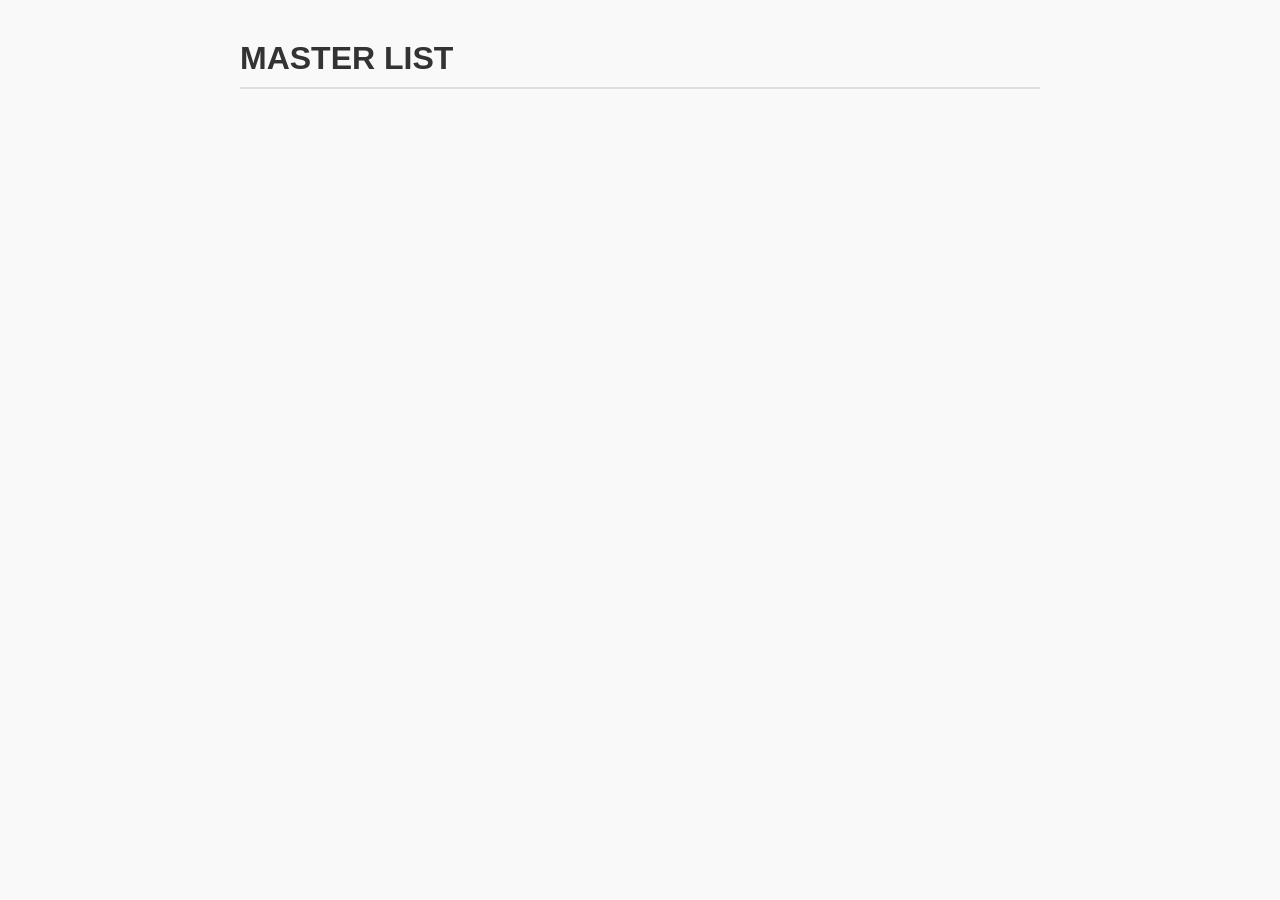
==== index.html @ 99fbf51c "Add files via upload" ====
<!DOCTYPE html>
<html lang="en">
<head>
    <meta charset="UTF-8">
    <meta name="viewport" content="width=device-width, initial-scale=1.0">
    <title>Master List</title>
    <link rel="stylesheet" href="style.css">
</head>
<body>
    <h1>MASTER LIST</h1>
    <div id="lists-container" class="list-grid"></div>
    <script src="script.js"></script>
    <script>loadMasterLists();</script>
</body>
</html>
---- style.css ----
body {
    font-family: -apple-system, BlinkMacSystemFont, 'Segoe UI', Roboto, sans-serif;
    max-width: 800px;
    margin: 40px auto;
    padding: 0 20px;
    background: #f9f9f9;
    color: #333;
}
h1 { border-bottom: 2px solid #ddd; padding-bottom: 10px; }
.list-grid { display: grid; grid-template-columns: repeat(auto-fill, minmax(250px,1fr)); gap: 15px; margin-top: 20px; }
.list-card { background: white; border: 1px solid #ddd; border-radius: 8px; padding: 15px; cursor: pointer; transition: box-shadow 0.2s; }
.list-card:hover { box-shadow: 0 4px 8px rgba(0,0,0,0.1); }
.list-card h3 { margin: 0 0 8px 0; font-size: 1.1rem; }
.list-card p { margin: 0; color: #666; font-size: 0.9rem; }
.item-card { background: white; border: 1px solid #eee; border-radius: 6px; padding: 12px 15px; margin-bottom: 8px; display: flex; justify-content: space-between; align-items: center; }
.item-card a { color: #0066cc; text-decoration: none; font-weight: 500; }
.item-card a:hover { text-decoration: underline; }
.item-card .date { color: #888; font-size: 0.85rem; }
.back-link { display: inline-block; margin-bottom: 20px; color: #666; text-decoration: none; }
.back-link:hover { text-decoration: underline; }
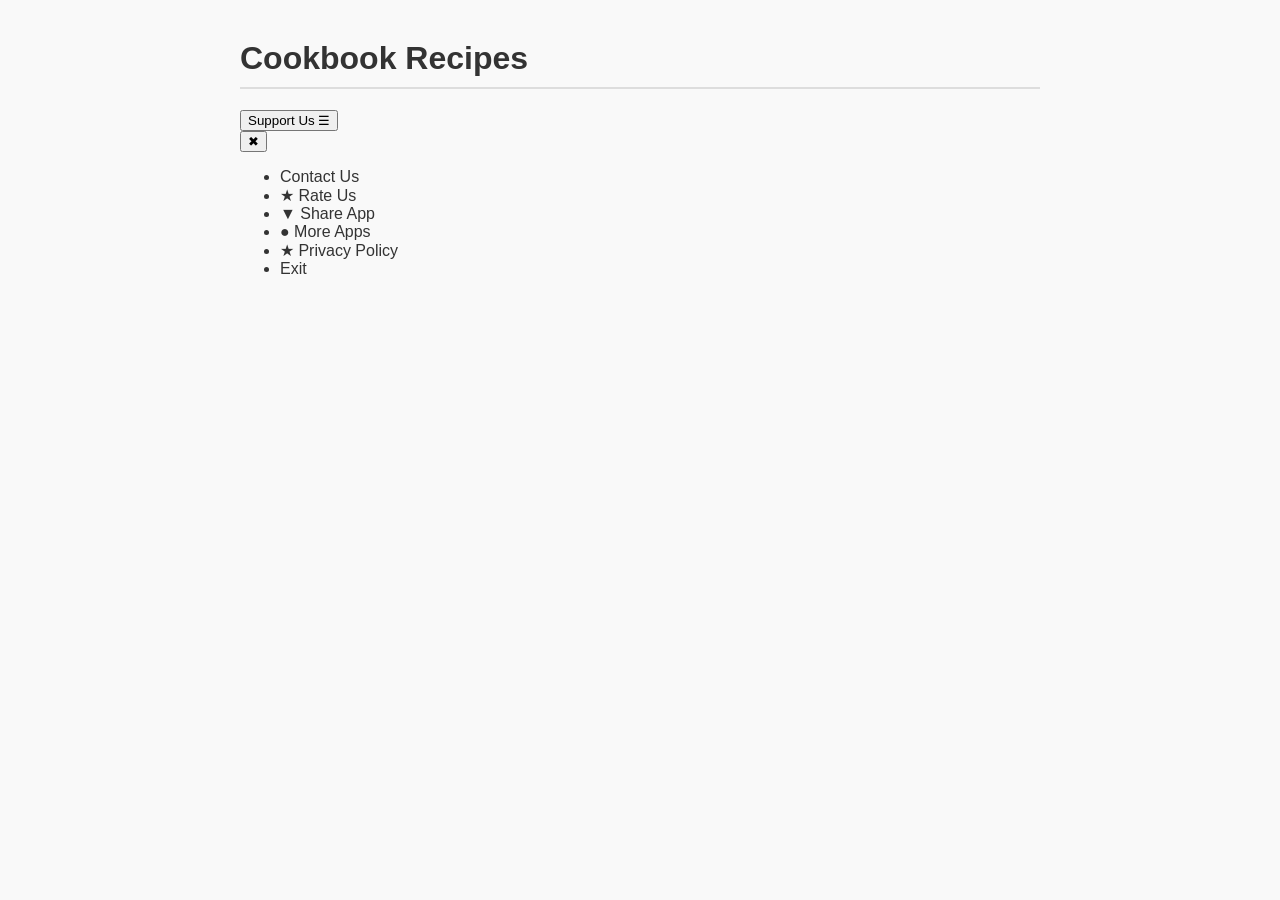
==== commit 400ffcb8: "Create index.html" ====
--- a/index.html
+++ b/index.html
@@ -3,13 +3,32 @@
 <head>
     <meta charset="UTF-8">
     <meta name="viewport" content="width=device-width, initial-scale=1.0">
-    <title>Master List</title>
+    <title>Cookbook Recipes</title>
     <link rel="stylesheet" href="style.css">
 </head>
 <body>
-    <h1>MASTER LIST</h1>
-    <div id="lists-container" class="list-grid"></div>
+    <!-- Header with title and support button -->
+    <header>
+        <h1>Cookbook Recipes</h1>
+        <button id="supportBtn" class="support-button">Support Us ☰</button>
+    </header>
+
+    <!-- The sliding panel (hidden by default) -->
+    <div id="supportPanel" class="support-panel">
+        <button id="closePanel" class="close-btn">✖</button>
+        <ul class="support-list">
+            <li>Contact Us</li>
+            <li>★ Rate Us</li>
+            <li>▼ Share App</li>
+            <li>● More Apps</li>
+            <li>★ Privacy Policy</li>
+            <li>Exit</li>
+        </ul>
+    </div>
+
+    <!-- Overlay (dark background when panel is open) -->
+    <div id="overlay" class="overlay"></div>
+
     <script src="script.js"></script>
-    <script>loadMasterLists();</script>
 </body>
 </html>
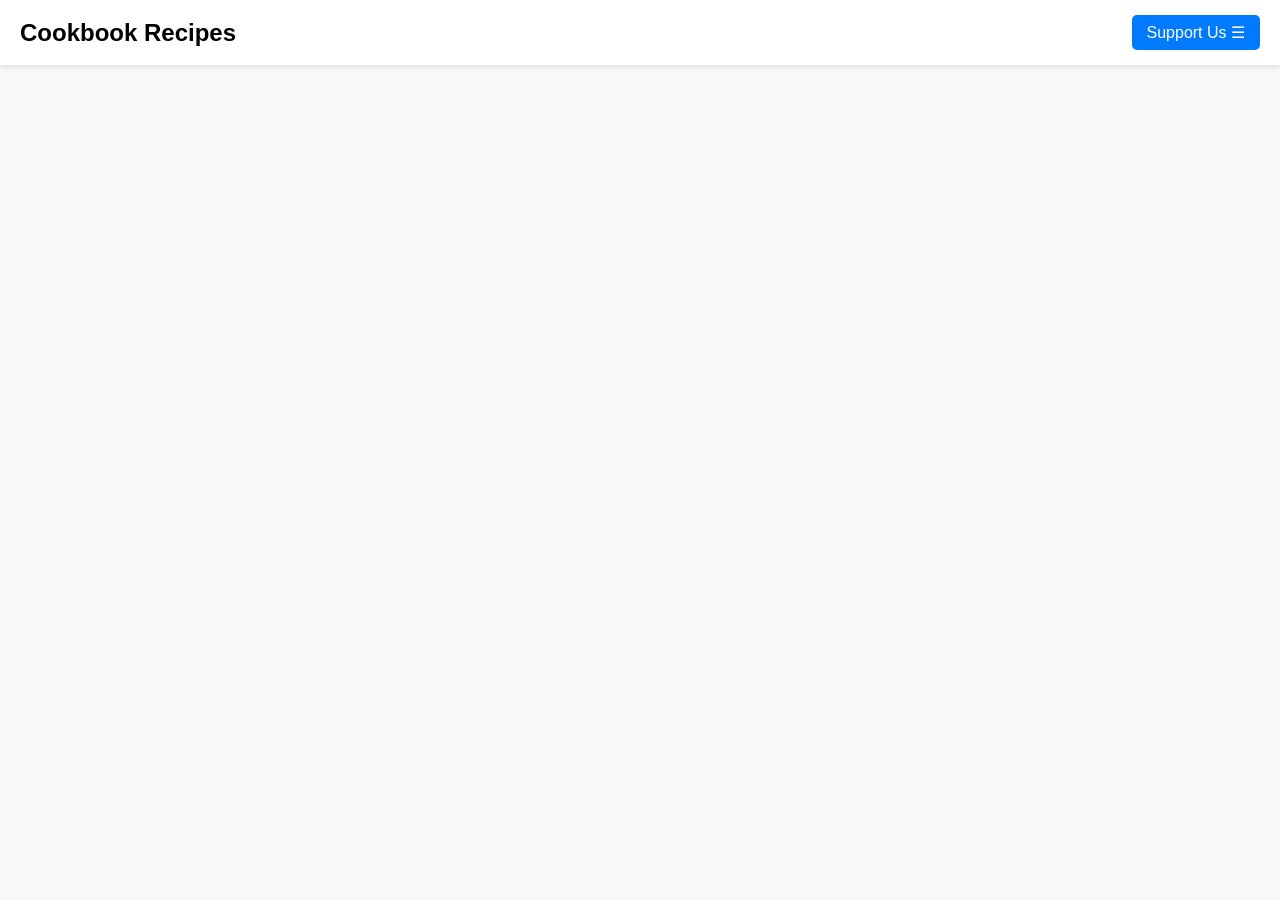
==== commit 590b0901: "Update index.html" ====
--- a/index.html
+++ b/index.html
@@ -12,6 +12,11 @@
         <h1>Cookbook Recipes</h1>
         <button id="supportBtn" class="support-button">Support Us ☰</button>
     </header>
+
+    <!-- Main content: category grid -->
+    <main>
+        <div id="category-grid" class="category-grid"></div>
+    </main>
 
     <!-- The sliding panel (hidden by default) -->
     <div id="supportPanel" class="support-panel">
--- a/style.css
+++ b/style.css
@@ -1,20 +1,96 @@
+/* Basic reset */
 body {
+    margin: 0;
     font-family: -apple-system, BlinkMacSystemFont, 'Segoe UI', Roboto, sans-serif;
-    max-width: 800px;
-    margin: 40px auto;
-    padding: 0 20px;
-    background: #f9f9f9;
-    color: #333;
+    background: #f8f8f8;
 }
-h1 { border-bottom: 2px solid #ddd; padding-bottom: 10px; }
-.list-grid { display: grid; grid-template-columns: repeat(auto-fill, minmax(250px,1fr)); gap: 15px; margin-top: 20px; }
-.list-card { background: white; border: 1px solid #ddd; border-radius: 8px; padding: 15px; cursor: pointer; transition: box-shadow 0.2s; }
-.list-card:hover { box-shadow: 0 4px 8px rgba(0,0,0,0.1); }
-.list-card h3 { margin: 0 0 8px 0; font-size: 1.1rem; }
-.list-card p { margin: 0; color: #666; font-size: 0.9rem; }
-.item-card { background: white; border: 1px solid #eee; border-radius: 6px; padding: 12px 15px; margin-bottom: 8px; display: flex; justify-content: space-between; align-items: center; }
-.item-card a { color: #0066cc; text-decoration: none; font-weight: 500; }
-.item-card a:hover { text-decoration: underline; }
-.item-card .date { color: #888; font-size: 0.85rem; }
-.back-link { display: inline-block; margin-bottom: 20px; color: #666; text-decoration: none; }
-.back-link:hover { text-decoration: underline; }
+
+/* Header */
+header {
+    background: white;
+    padding: 15px 20px;
+    box-shadow: 0 2px 5px rgba(0,0,0,0.1);
+    display: flex;
+    justify-content: space-between;
+    align-items: center;
+}
+
+header h1 {
+    margin: 0;
+    font-size: 1.5rem;
+}
+
+.support-button {
+    background: #007bff;
+    color: white;
+    border: none;
+    padding: 8px 15px;
+    border-radius: 5px;
+    font-size: 1rem;
+    cursor: pointer;
+}
+
+/* Sliding panel */
+.support-panel {
+    position: fixed;
+    top: 0;
+    right: -300px;        /* Hidden off-screen */
+    width: 280px;
+    height: 100%;
+    background: white;
+    box-shadow: -2px 0 10px rgba(0,0,0,0.2);
+    transition: right 0.3s ease;  /* Smooth slide animation */
+    z-index: 1000;
+    padding: 20px;
+    box-sizing: border-box;
+}
+
+.support-panel.open {
+    right: 0;             /* Slide in */
+}
+
+/* Close button inside panel */
+.close-btn {
+    background: none;
+    border: none;
+    font-size: 1.5rem;
+    cursor: pointer;
+    float: right;
+}
+
+/* List of support options */
+.support-list {
+    list-style: none;
+    padding: 0;
+    margin-top: 40px;
+}
+
+.support-list li {
+    padding: 12px 10px;
+    border-bottom: 1px solid #eee;
+    font-size: 1.1rem;
+    cursor: pointer;
+}
+
+.support-list li:hover {
+    background: #f0f0f0;
+}
+
+/* Overlay (dark background) */
+.overlay {
+    position: fixed;
+    top: 0;
+    left: 0;
+    width: 100%;
+    height: 100%;
+    background: rgba(0,0,0,0.5);
+    visibility: hidden;
+    opacity: 0;
+    transition: opacity 0.3s ease;
+    z-index: 999;
+}
+
+.overlay.show {
+    visibility: visible;
+    opacity: 1;
+}
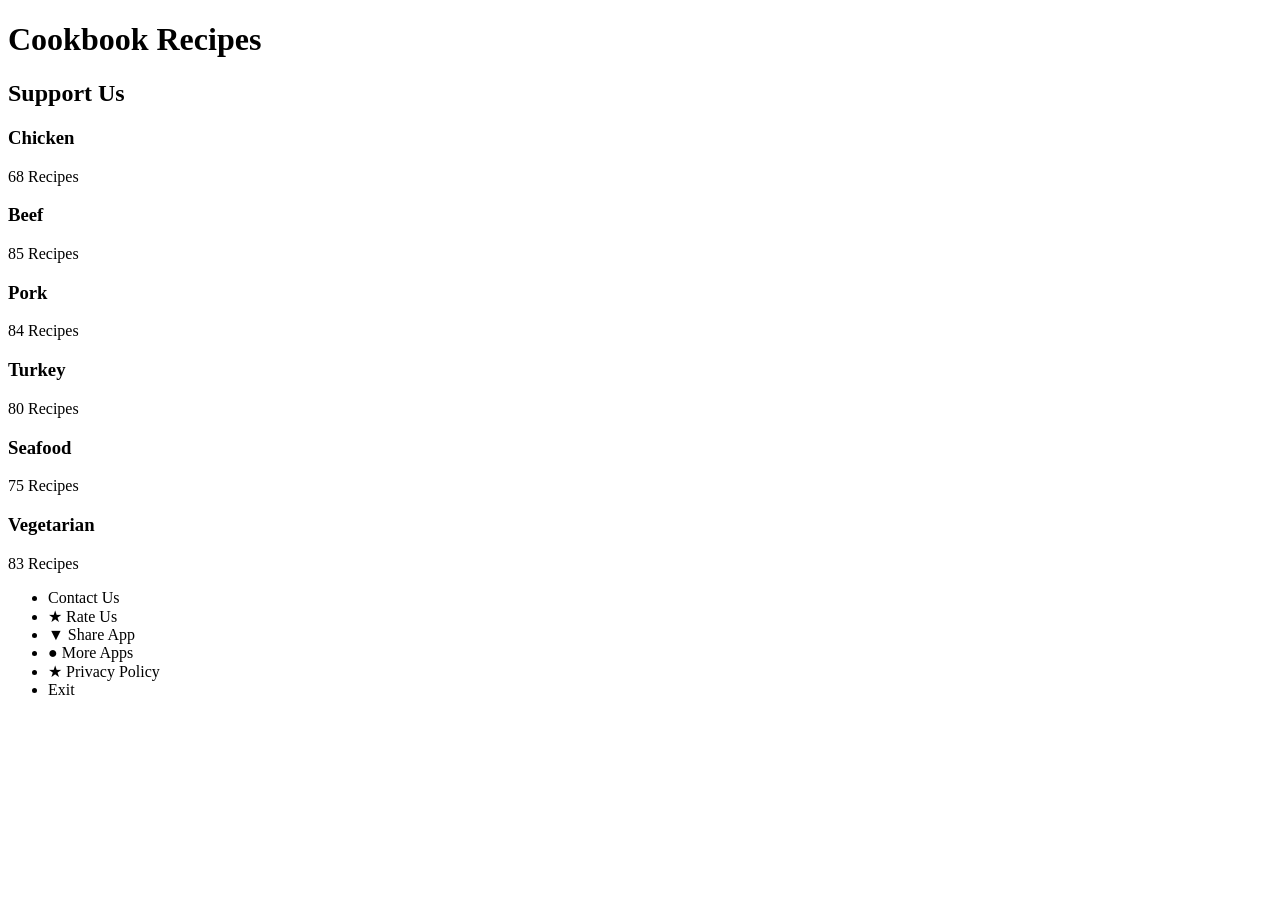
==== commit eb4f5198: "Update index.html" ====
--- a/index.html
+++ b/index.html
@@ -7,32 +7,25 @@
     <link rel="stylesheet" href="style.css">
 </head>
 <body>
-    <!-- Header with title and support button -->
     <header>
         <h1>Cookbook Recipes</h1>
-        <button id="supportBtn" class="support-button">Support Us ☰</button>
     </header>
 
-    <!-- Main content: category grid -->
     <main>
+        <h2>Support Us</h2>
         <div id="category-grid" class="category-grid"></div>
     </main>
 
-    <!-- The sliding panel (hidden by default) -->
-    <div id="supportPanel" class="support-panel">
-        <button id="closePanel" class="close-btn">✖</button>
+    <footer>
         <ul class="support-list">
-            <li>Contact Us</li>
-            <li>★ Rate Us</li>
-            <li>▼ Share App</li>
-            <li>● More Apps</li>
-            <li>★ Privacy Policy</li>
-            <li>Exit</li>
+            <li id="contact">Contact Us</li>
+            <li id="rate">★ Rate Us</li>
+            <li id="share">▼ Share App</li>
+            <li id="more">● More Apps</li>
+            <li id="privacy">★ Privacy Policy</li>
+            <li id="exit">Exit</li>
         </ul>
-    </div>
-
-    <!-- Overlay (dark background when panel is open) -->
-    <div id="overlay" class="overlay"></div>
+    </footer>
 
     <script src="script.js"></script>
 </body>
--- a/style.css
+++ b/style.css
@@ -1,96 +1,49 @@
-/* Basic reset */
-body {
-    margin: 0;
-    font-family: -apple-system, BlinkMacSystemFont, 'Segoe UI', Roboto, sans-serif;
-    background: #f8f8f8;
+/* Recipe detail page */
+.recipe-meta {
+    display: flex;
+    gap: 20px;
+    background: #fff;
+    padding: 15px;
+    border-radius: 8px;
+    margin-bottom: 20px;
+    box-shadow: 0 2px 5px rgba(0,0,0,0.1);
 }
 
-/* Header */
-header {
-    background: white;
-    padding: 15px 20px;
-    box-shadow: 0 2px 5px rgba(0,0,0,0.1);
-    display: flex;
-    justify-content: space-between;
-    align-items: center;
+.recipe-meta span {
+    font-size: 1rem;
+    color: #555;
 }
 
-header h1 {
-    margin: 0;
-    font-size: 1.5rem;
+.ingredient-section {
+    background: #fff;
+    padding: 15px;
+    border-radius: 8px;
+    margin-bottom: 15px;
+    box-shadow: 0 2px 5px rgba(0,0,0,0.1);
 }
 
-.support-button {
-    background: #007bff;
-    color: white;
-    border: none;
-    padding: 8px 15px;
-    border-radius: 5px;
-    font-size: 1rem;
-    cursor: pointer;
+.ingredient-section h3 {
+    margin: 0 0 10px 0;
+    font-size: 1.1rem;
+    color: #444;
+    border-bottom: 1px solid #eee;
+    padding-bottom: 5px;
 }
 
-/* Sliding panel */
-.support-panel {
-    position: fixed;
-    top: 0;
-    right: -300px;        /* Hidden off-screen */
-    width: 280px;
-    height: 100%;
-    background: white;
-    box-shadow: -2px 0 10px rgba(0,0,0,0.2);
-    transition: right 0.3s ease;  /* Smooth slide animation */
-    z-index: 1000;
-    padding: 20px;
-    box-sizing: border-box;
+.ingredient-section ul {
+    margin: 0;
+    padding-left: 20px;
 }
 
-.support-panel.open {
-    right: 0;             /* Slide in */
+.ingredient-section li {
+    margin-bottom: 5px;
 }
 
-/* Close button inside panel */
-.close-btn {
-    background: none;
-    border: none;
-    font-size: 1.5rem;
-    cursor: pointer;
-    float: right;
+.instructions {
+    background: #fff;
+    padding: 15px;
+    border-radius: 8px;
+    line-height: 1.6;
+    box-shadow: 0 2px 5px rgba(0,0,0,0.1);
+    white-space: pre-line;
 }
-
-/* List of support options */
-.support-list {
-    list-style: none;
-    padding: 0;
-    margin-top: 40px;
-}
-
-.support-list li {
-    padding: 12px 10px;
-    border-bottom: 1px solid #eee;
-    font-size: 1.1rem;
-    cursor: pointer;
-}
-
-.support-list li:hover {
-    background: #f0f0f0;
-}
-
-/* Overlay (dark background) */
-.overlay {
-    position: fixed;
-    top: 0;
-    left: 0;
-    width: 100%;
-    height: 100%;
-    background: rgba(0,0,0,0.5);
-    visibility: hidden;
-    opacity: 0;
-    transition: opacity 0.3s ease;
-    z-index: 999;
-}
-
-.overlay.show {
-    visibility: visible;
-    opacity: 1;
-}
